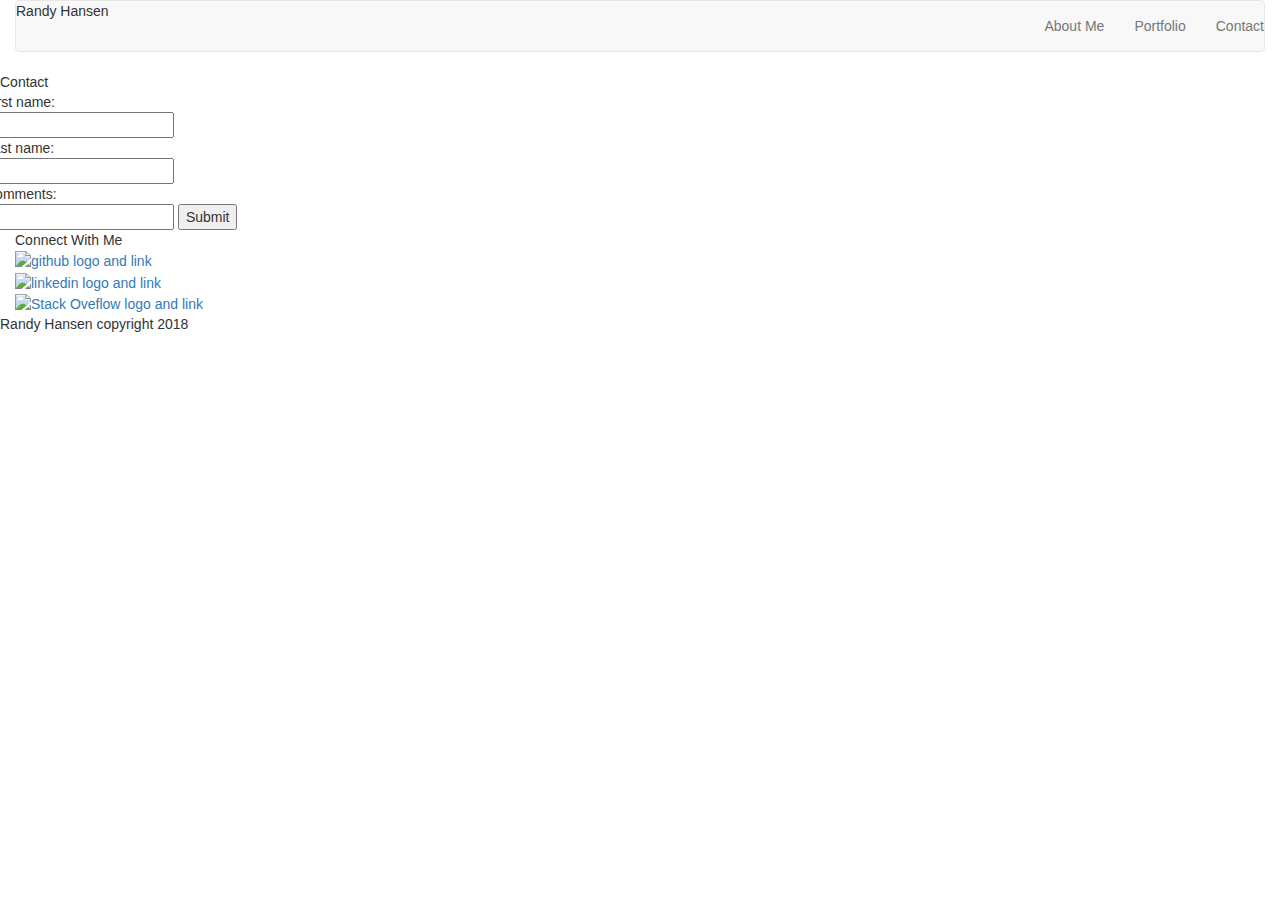
==== contact.html @ 8460a657 "intial site files" ====
<!doctype html>
<html>
	<head>
    <meta charset="UTF-8">
    <meta name="viewport" content="width=device-width, initial-scale=1.0">
    <meta http-equiv="X-UA-Compatible" content="ie=edge">
    <title>Document</title>
    <link rel="stylesheet" type="text" href="assets/css/reset.css">    
    <link rel="stylesheet" href="https://maxcdn.bootstrapcdn.com/bootstrap/3.3.7/css/bootstrap.min.css" integrity="sha384-BVYiiSIFeK1dGmJRAkycuHAHRg32OmUcww7on3RYdg4Va+PmSTsz/K68vbdEjh4u" crossorigin="anonymous">
    <link rel="stylesheet" href="assets/css/style.css">
        
</head>
<body>
    <div class="container-fluid">
        <div class="navagation-background">
        <div class="navbar navbar-default navagation-portfolio-css">                   
            <div class="navbar-header" id="navbar-name">Randy Hansen</div>   
               <ul class="nav navbar-nav navbar-right" id="navagationbar-links" >
                    <li><a href="index.html">About Me</a></li>
                    <li><a href="portfolio.html">Portfolio</a></li>
                    <li><a href="contact.html">Contact</a></li>
                </ul>                
             </div>         
        </div>  
        </div>   
        <div class="main">
            <div class="main-wrapper">                
                <div class="row">
                    <div class="col-md-8">
                        <div class="main-content-background">
                            <div class="main-content">
                                <div class="mainheader">Contact</div>
                                <div class="row maincontent">
                                    <div class="image">
																</div>
																<form>
																	First name:<br>
																	<input type="text" name="firstname">
																	<br>
																	Last name:<br>
																	<input type="text" name="lastname">
																	<br>
																	Comments:<br>
																	<input type="text" name="comments">
																	<input type="submit" value="Submit">
																</form>
																</form>
																</body>
																</html>
                            </div>    
                        </div>
                    </div>
                    
                    <div class="col-md-4">
                        <div class="connectWithMe-Background">
                            <div class="connectWithMe">
                                <div class="connectHeader">Connect With Me</div>
                                <div class="connectLinks">
                                    <a href="https://github.com/" target="_blank"><img src="assets/images/GitHub.png"  id="github" alt="github logo and link" /></a>                       
                                    <a href="https://www.linkedin.com/feed/" target="_blank"><img src="assets/images/LinkedIn.png" id="linkedin" alt="linkedin logo and link" /></a>                                
                                    <a href="https://stackoverflow.com/" target="_blank"><img src="assets/images/StackOverflow.png" id="stackoverflow" alt="Stack Oveflow logo and link" /></a>                                
                                </div>
                            </div>
                        </div>
                    </div>
                </div>                
            </div>
        </div>
    </div>
    
    <div class="footer"><p>Randy Hansen copyright 2018</p></div>
		
	</body>
</html>

</html>
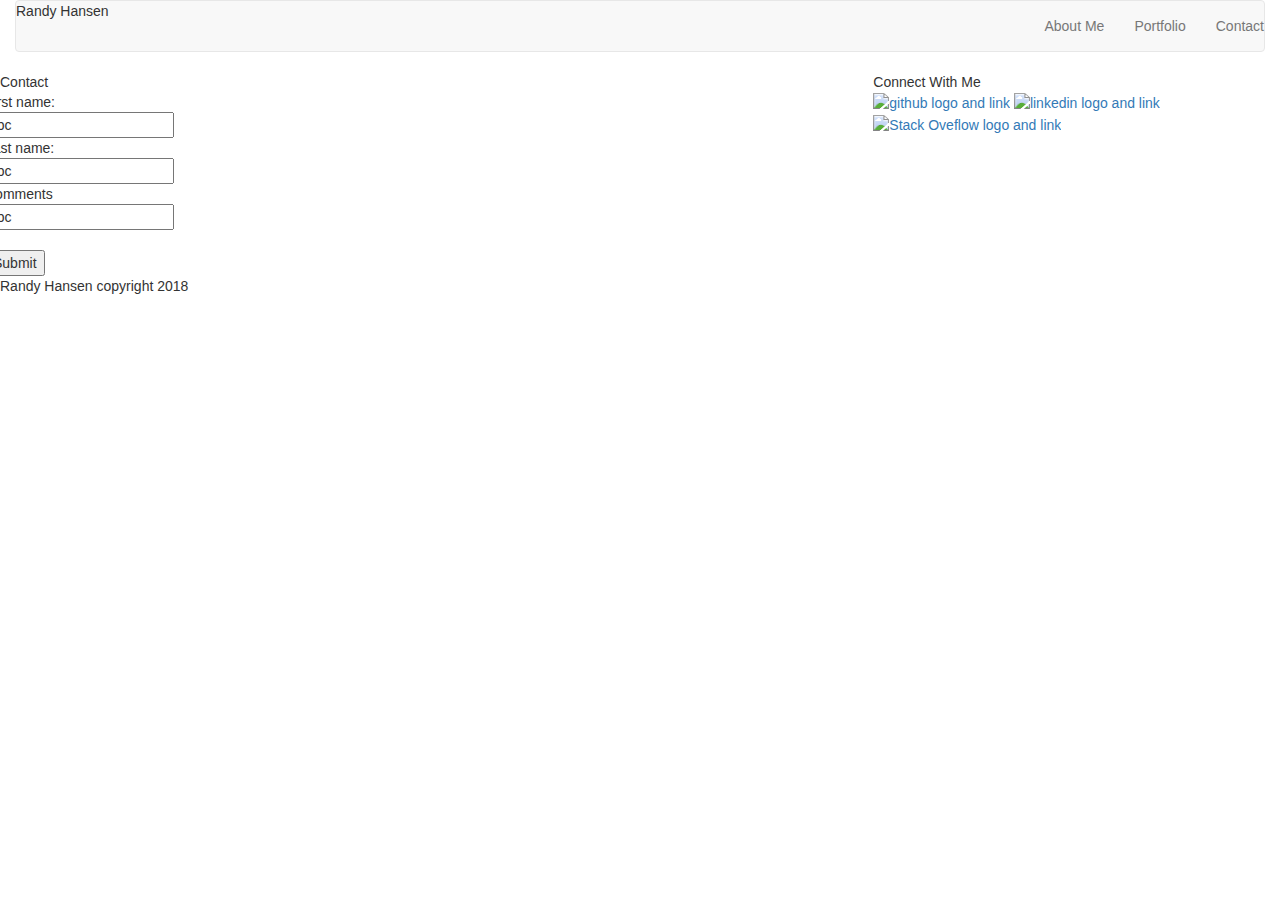
==== commit cfa0b3a5: "intial site files" ====
--- a/contact.html
+++ b/contact.html
@@ -16,9 +16,9 @@
         <div class="navbar navbar-default navagation-portfolio-css">                   
             <div class="navbar-header" id="navbar-name">Randy Hansen</div>   
                <ul class="nav navbar-nav navbar-right" id="navagationbar-links" >
-                    <li><a href="index.html">About Me</a></li>
-                    <li><a href="portfolio.html">Portfolio</a></li>
-                    <li><a href="contact.html">Contact</a></li>
+								<li><a href="index.html">About Me</a></li>
+								<li><a href="portfolio.html">Portfolio</a></li>
+								<li><a href="contact.html">Contact</a></li>
                 </ul>                
              </div>         
         </div>  
@@ -32,25 +32,22 @@
                                 <div class="mainheader">Contact</div>
                                 <div class="row maincontent">
                                     <div class="image">
-																</div>
-																<form>
-																	First name:<br>
-																	<input type="text" name="firstname">
-																	<br>
-																	Last name:<br>
-																	<input type="text" name="lastname">
-																	<br>
-																	Comments:<br>
-																	<input type="text" name="comments">
-																	<input type="submit" value="Submit">
-																</form>
-																</form>
-																</body>
-																</html>
+                                    </div><form action="/action_page.php">
+																			First name:<br>
+																			<input type="text" name="firstname" value="abc">
+																			<br>
+																			Last name:<br>
+																			<input type="text" name="lastname" value="abc">
+																			<br>
+																			Comments<br>
+																			<input type="text" name="comments" value="abc">
+																			<br><br>
+																			<input type="submit" value="Submit">
+																		</form>
+                                </div>
                             </div>    
                         </div>
                     </div>
-                    
                     <div class="col-md-4">
                         <div class="connectWithMe-Background">
                             <div class="connectWithMe">
